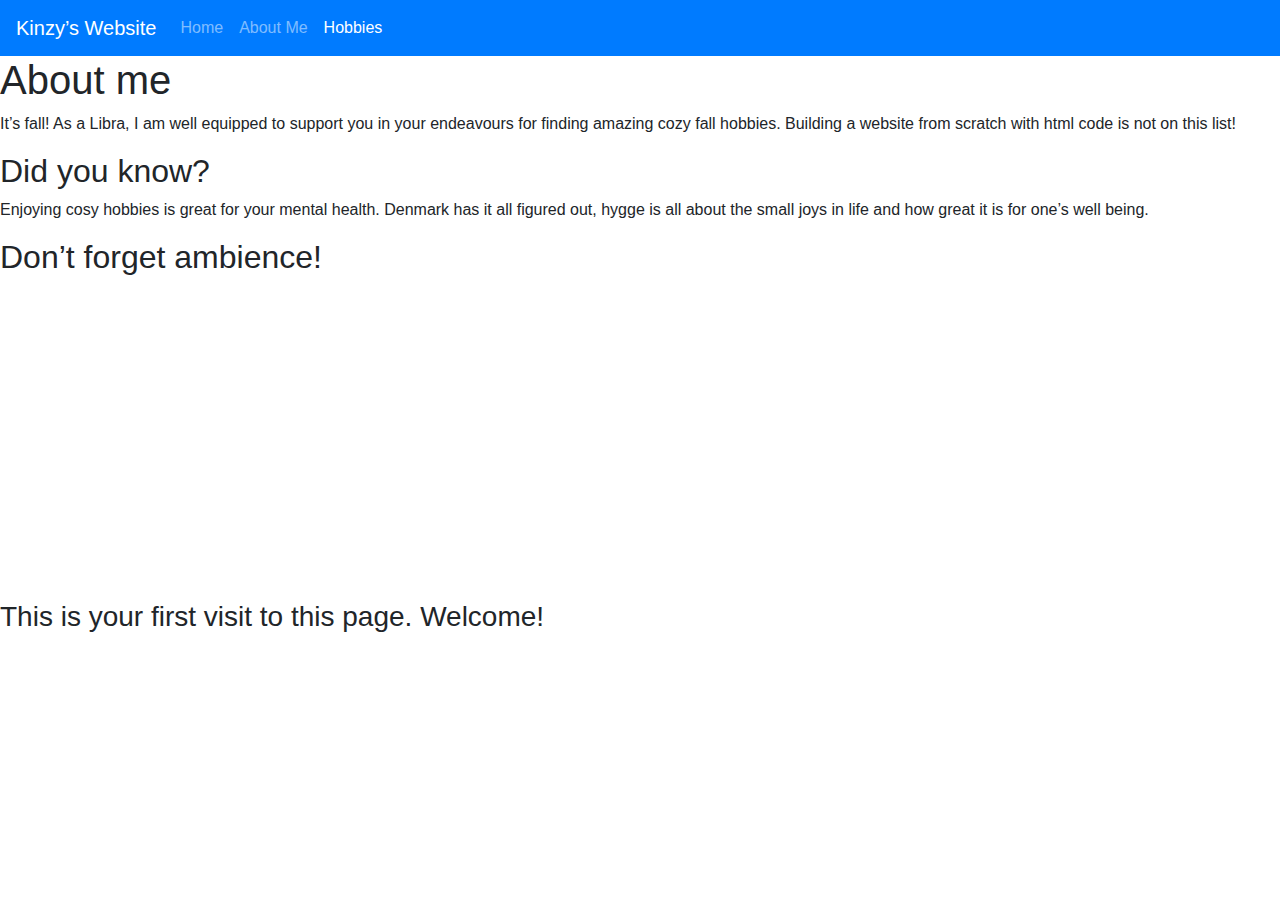
==== aboutme.html @ a8d6b2af "Update aboutme.html" ====
<html>
	<head>
<!-- Global site tag (gtag.js) - Google Analytics -->
<script async src="https://www.googletagmanager.com/gtag/js?id=UA-130033005-1"></script>
<script>
  window.dataLayer = window.dataLayer || [];
  function gtag(){dataLayer.push(arguments);}
  gtag('js', new Date());

  gtag('config', 'UA-130033005-1');
</script>
		<title>
		    ~Kinzy’s Website : More About Me!~
		</title>
	        <link rel="stylesheet" href="https://cdn.jsdelivr.net/npm/bootstrap@4.0.0/dist/css/bootstrap.min.css" integrity="sha384-Gn5384xqQ1aoWXA+058RXPxPg6fy4IWvTNh0E263XmFcJlSAwiGgFAW/dAiS6JXm" crossorigin="anonymous">
  <link href="css/lightbox.css" rel="stylesheet">
	</head>
	<body>
<nav class="navbar navbar-expand-lg navbar-dark bg-primary">

<a class="navbar-brand" href="#">Kinzy’s Website</a>

<button class="navbar-toggler" type="button" data-toggle="collapse" data-target="#navbarSupportedContent" aria-controls="navbarSupportedContent" aria-expanded="false" aria-label="Toggle navigation">

<span class="navbar-toggler-icon"></span>

</button>



<div class="collapse navbar-collapse" id="navbarSupportedContent">

<ul class="navbar-nav mr-auto">

<li class="nav-item">

<a class="nav-link" href="index.html">Home</a>

</li>

<li class="nav-item">

<a class="nav-link" href="about.html">About Me</a>

</li>

<li class="nav-item active">

<a class="nav-link" href="hobbies.html">Hobbies</a>

</li>






</ul>	    
</div>


</nav>

<h1>About me</h1>



<p>

It’s fall! As a Libra, I am well equipped to support you in your endeavours for finding amazing cozy fall hobbies. Building a website from scratch with html code is not on this list! <br/>

</p>



<script src="//platform.linkedin.com/in.js" type="text/javascript"></script>

<script type="IN/MemberProfile" data-id="http://www.linkedin.com/in/kinzy-omar” data-format="inline" data-related="false"></script>



<h2>Did you know?</h2>

<p>

Enjoying cosy hobbies is great for your mental health. Denmark has it all figured out, hygge is all about the small joys in life and how great it is for one’s well being.

</p>

<h2>Don’t forget ambience!</h2>

<iframe width="560" height="315" src="https://www.youtube.com/watch?v=0vU22YUocHs" frameborder="0" allow="accelerometer; autoplay; encrypted-media; gyroscope; picture-in-picture" allowfullscreen></iframe>






<h3><script type = "text/javascript">
var days = 730; // days until cookie expires = 2 years.
var lastvisit=new Object();
var firstvisitmsg="This is your first visit to this page. Welcome!"; 
lastvisit.subsequentvisitmsg="Welcome back! Your last visit was on <b>[displaydate]</b>";

lastvisit.getCookie=function(Name){ 
var re=new RegExp(Name+"=[^;]+", "i"); 
if (document.cookie.match(re)) 
return document.cookie.match(re)[0].split("=")[1];
return''; 
}

lastvisit.setCookie=function(name, value, days){ 
var expireDate = new Date();

var expstring=expireDate.setDate(expireDate.getDate()+parseInt(days));
document.cookie = name+"="+value+"; expires="+expireDate.toGMTString()+"; path=/";
}

lastvisit.showmessage = function() {
var wh = new Date();
if (lastvisit.getCookie("visitc") == "") { 
lastvisit.setCookie("visitc", wh, days); 
document.write(firstvisitmsg);
}

else {
var lv = lastvisit.getCookie("visitc");
var lvp = Date.parse(lv);
var now = new Date();
now.setTime(lvp);
var day = new Array("Sun", "Mon", "Tues", "Wed", "Thur", "Fri", "Sat");
var month = new Array ("Jan", "Feb", "Mar", "Apr", "May", "Jun", "Jul", "Aug", "Sep", "Oct", "Nov", "Dec");
var dd = now.getDate();
var dy = now.getDay();
dy = day[dy];
var mn = now.getMonth();
mn = month[mn];
yy = now.getFullYear();
var hh = now.getHours();
var ampm = "AM";
if (hh >= 12) {ampm = "PM"}
if (hh >12){hh = hh - 12};
if (hh == 0) {hh = 12}
if (hh < 10) {hh = "0" + hh};
var mins = now.getMinutes();
if (mins < 10) {mins = "0"+ mins}
var secs = now.getSeconds();
if (secs < 10) {secs = "0" + secs}
var dispDate = dy + ", " + mn + " " + dd + ", " + yy + " " + hh + ":" + mins + ":" + secs + " " + ampm
document.write(lastvisit.subsequentvisitmsg.replace("\[displaydate\]", dispDate))
}
lastvisit.setCookie("visitc", wh, days);
}
lastvisit.showmessage();


		
</script>
		</h3>

	</body>
</html>
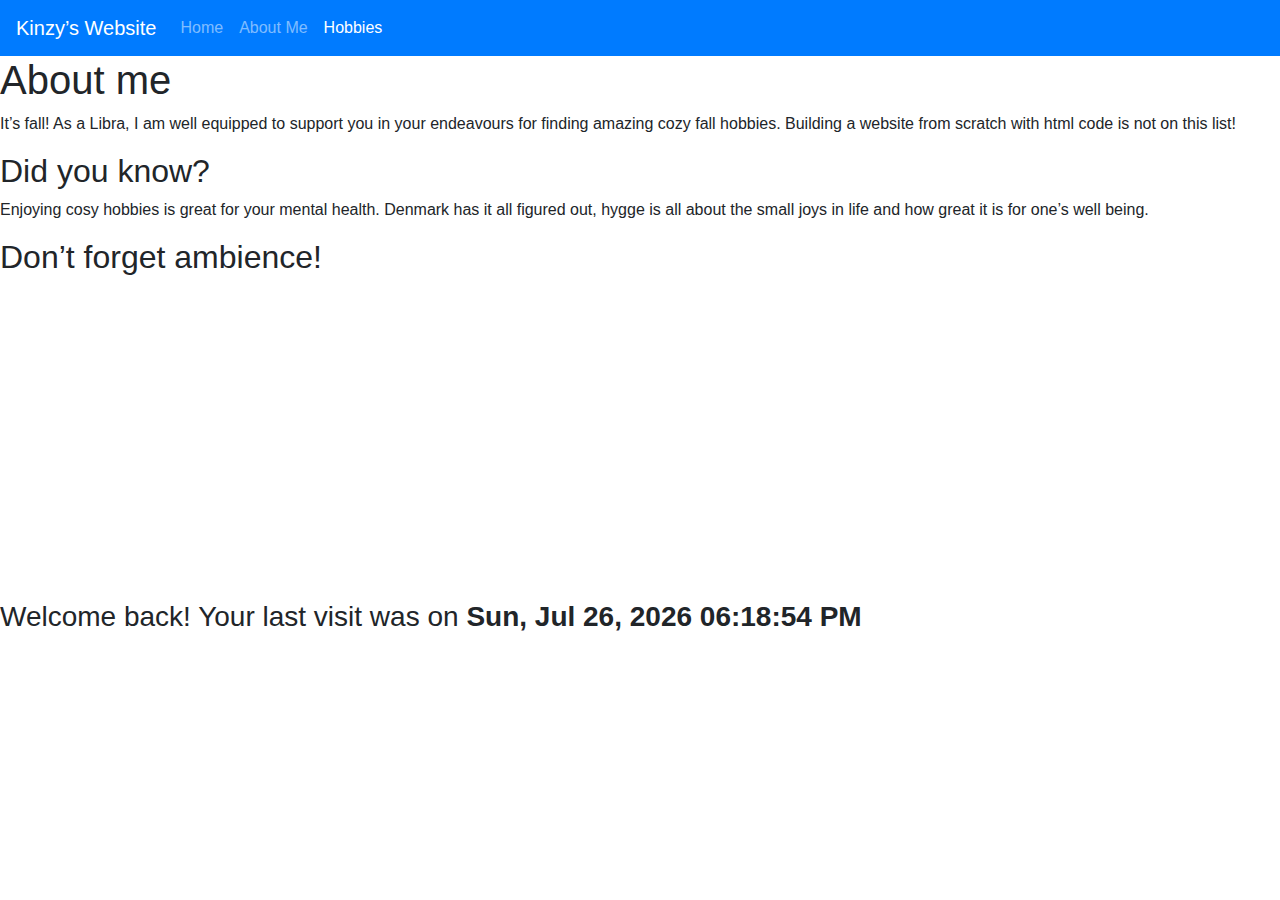
==== commit e7c86791: "Update aboutme.html" ====
--- a/aboutme.html
+++ b/aboutme.html
@@ -10,7 +10,7 @@
   gtag('config', 'UA-130033005-1');
 </script>
 		<title>
-		    ~Kinzy’s Website : More About Me!~
+		    ~Kinzy’s Website : All Things Autumn!~
 		</title>
 	        <link rel="stylesheet" href="https://cdn.jsdelivr.net/npm/bootstrap@4.0.0/dist/css/bootstrap.min.css" integrity="sha384-Gn5384xqQ1aoWXA+058RXPxPg6fy4IWvTNh0E263XmFcJlSAwiGgFAW/dAiS6JXm" crossorigin="anonymous">
   <link href="css/lightbox.css" rel="stylesheet">
@@ -89,7 +89,7 @@
 
 <h2>Don’t forget ambience!</h2>
 
-<iframe width="560" height="315" src="https://www.youtube.com/watch?v=0vU22YUocHs" frameborder="0" allow="accelerometer; autoplay; encrypted-media; gyroscope; picture-in-picture" allowfullscreen></iframe>
+<iframe width="560" height="315" src="https://www.youtube.com/watch?v=bmI-4I9mbLE" frameborder="0" allow="accelerometer; autoplay; encrypted-media; gyroscope; picture-in-picture" allowfullscreen></iframe>
 
 
 
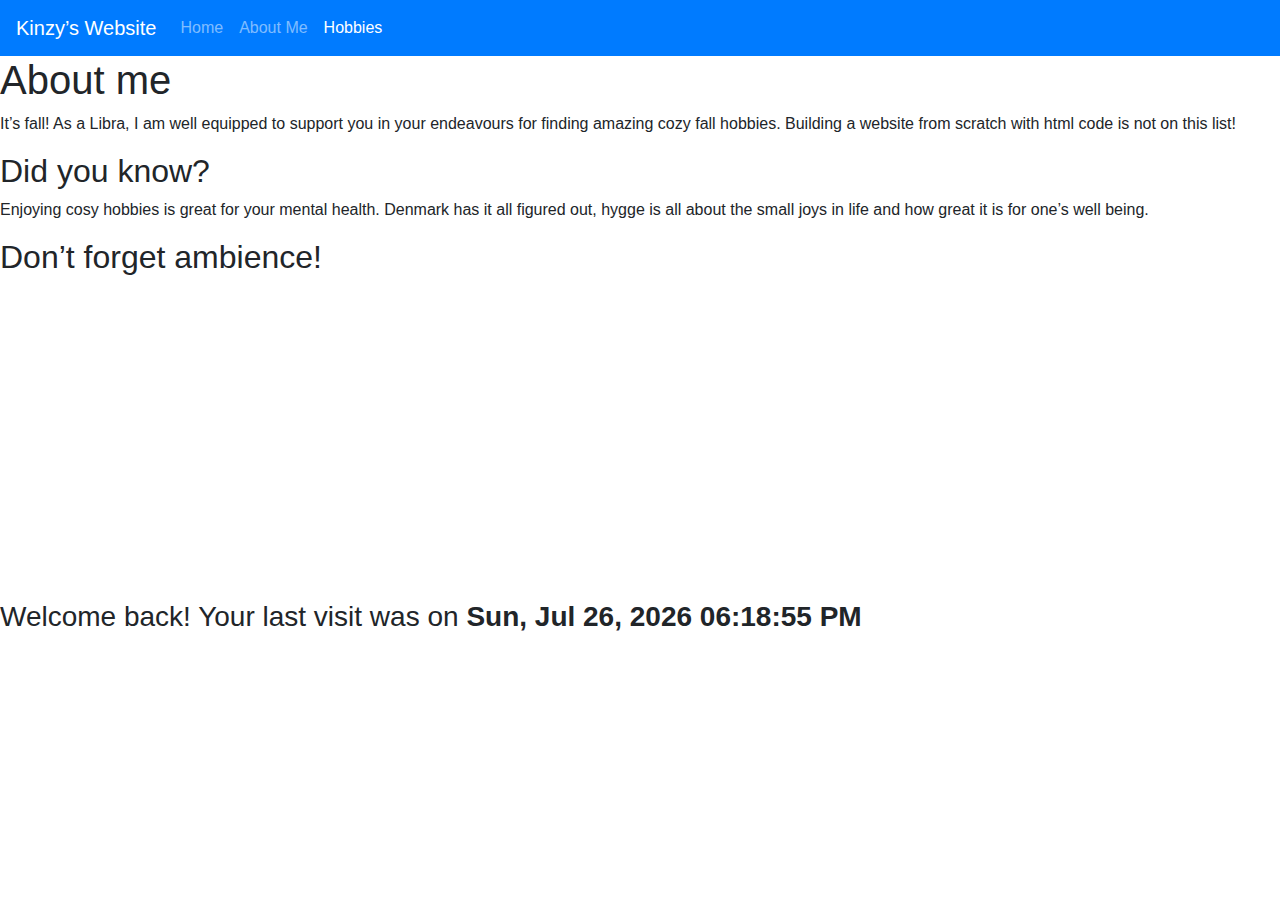
==== commit 80dab965: "Update aboutme.html" ====
--- a/aboutme.html
+++ b/aboutme.html
@@ -72,10 +72,8 @@
 </p>
 
 
-
-<script src="//platform.linkedin.com/in.js" type="text/javascript"></script>
-
-<script type="IN/MemberProfile" data-id="http://www.linkedin.com/in/kinzy-omar” data-format="inline" data-related="false"></script>
+<script src="https://platform.linkedin.com/in.js" type="text/javascript">lang: en_US</script>
+<script type="IN/Share" data-url="https://www.linkedin.com/kinzy-omar"></script>
 
 
 
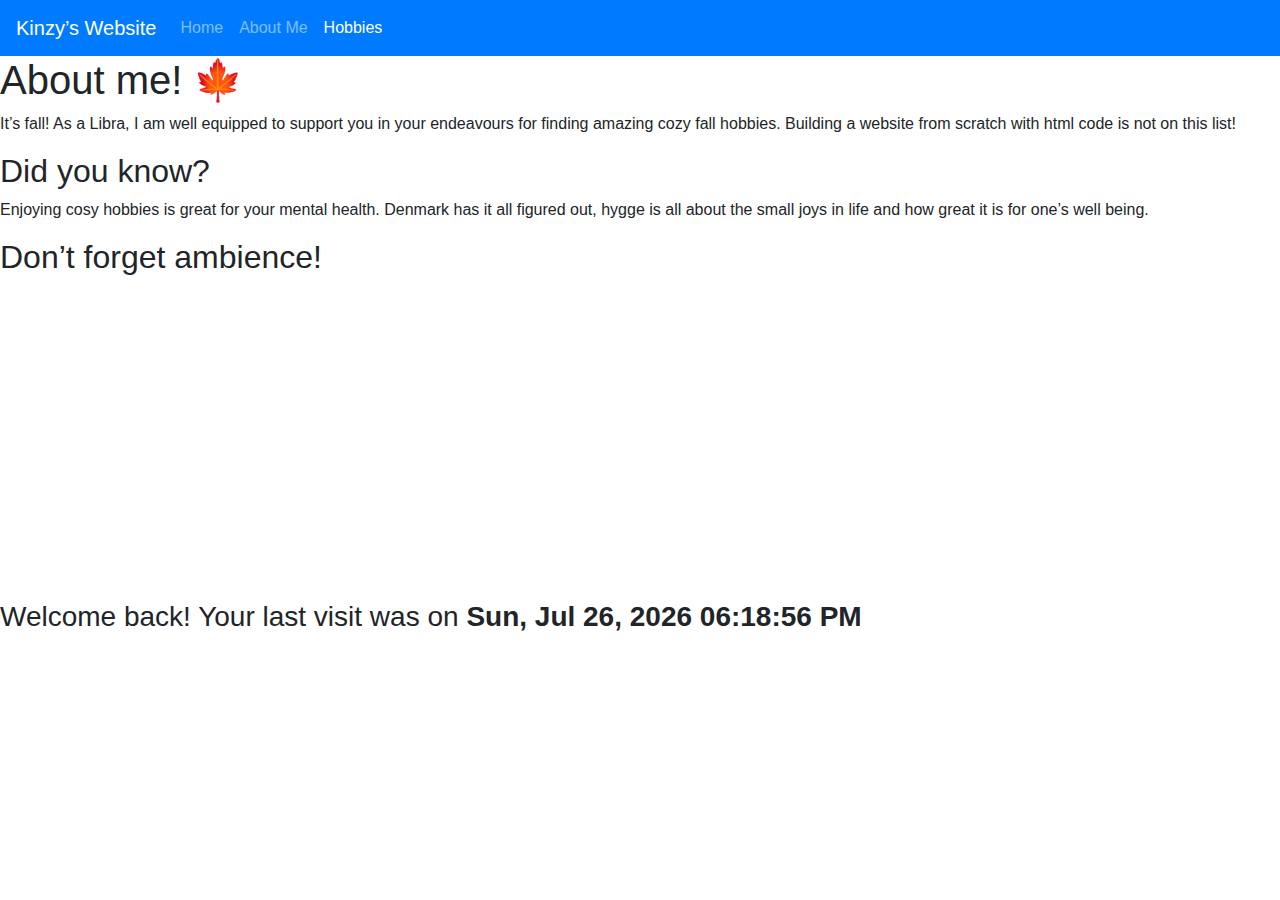
==== commit 64da1387: "Update aboutme.html" ====
--- a/aboutme.html
+++ b/aboutme.html
@@ -61,7 +61,7 @@
 
 </nav>
 
-<h1>About me</h1>
+<h1>About me! 🍁</h1>
 
 
 
@@ -87,8 +87,7 @@
 
 <h2>Don’t forget ambience!</h2>
 
-<iframe width="560" height="315" src="https://www.youtube.com/watch?v=bmI-4I9mbLE" frameborder="0" allow="accelerometer; autoplay; encrypted-media; gyroscope; picture-in-picture" allowfullscreen></iframe>
-
+<iframe width="560" height="315" src="https://www.youtube.com/watch?v=bmI-4I9mbLE" title="YouTube video player" frameborder="0" allow="accelerometer; autoplay; clipboard-write; encrypted-media; gyroscope; picture-in-picture; web-share" allowfullscreen></iframe>
 
 
 
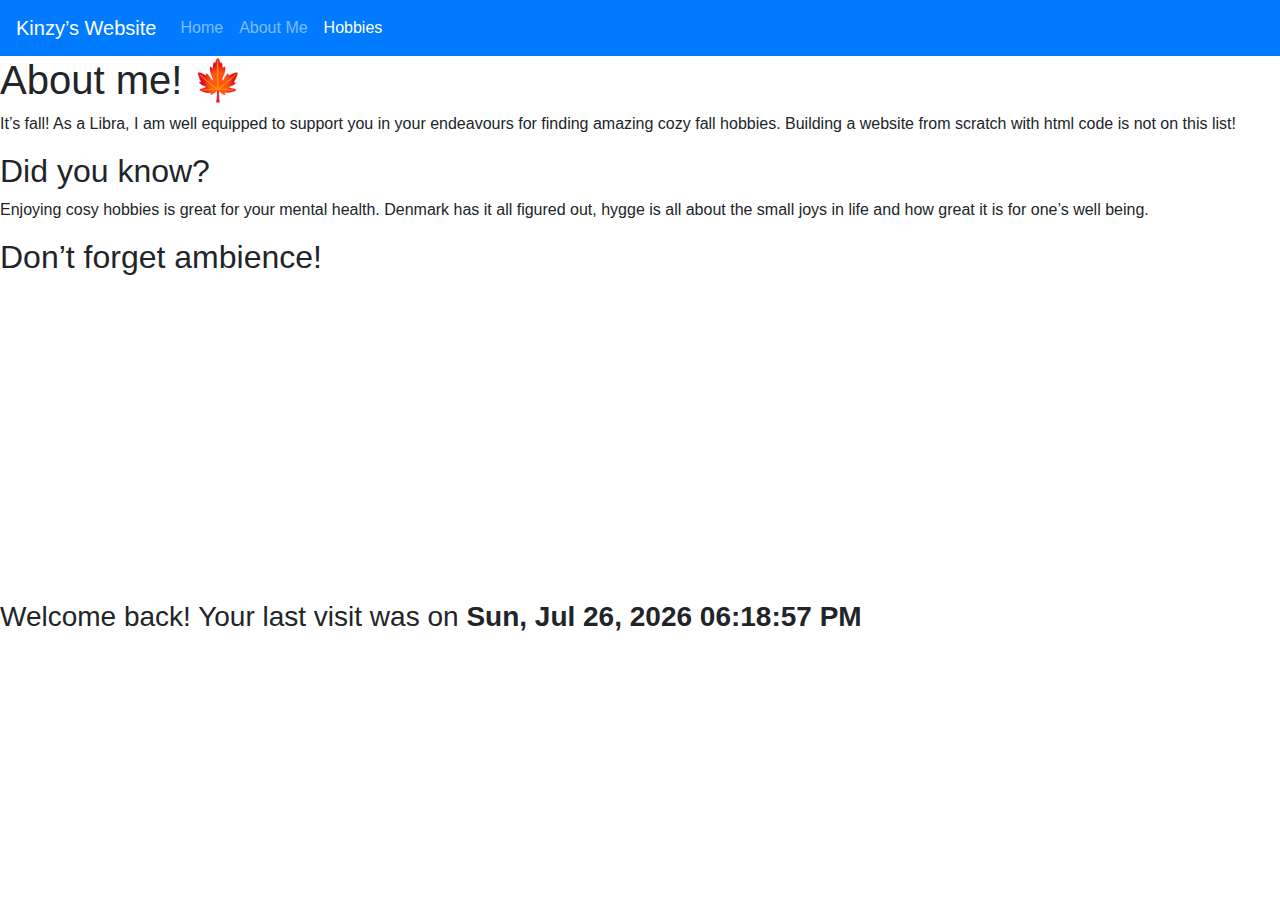
==== commit 17a366d7: "Update aboutme.html" ====
--- a/aboutme.html
+++ b/aboutme.html
@@ -10,7 +10,7 @@
   gtag('config', 'UA-130033005-1');
 </script>
 		<title>
-		    ~Kinzy’s Website : All Things Autumn!~
+		    ~All Things Autumn! 🍁~
 		</title>
 	        <link rel="stylesheet" href="https://cdn.jsdelivr.net/npm/bootstrap@4.0.0/dist/css/bootstrap.min.css" integrity="sha384-Gn5384xqQ1aoWXA+058RXPxPg6fy4IWvTNh0E263XmFcJlSAwiGgFAW/dAiS6JXm" crossorigin="anonymous">
   <link href="css/lightbox.css" rel="stylesheet">
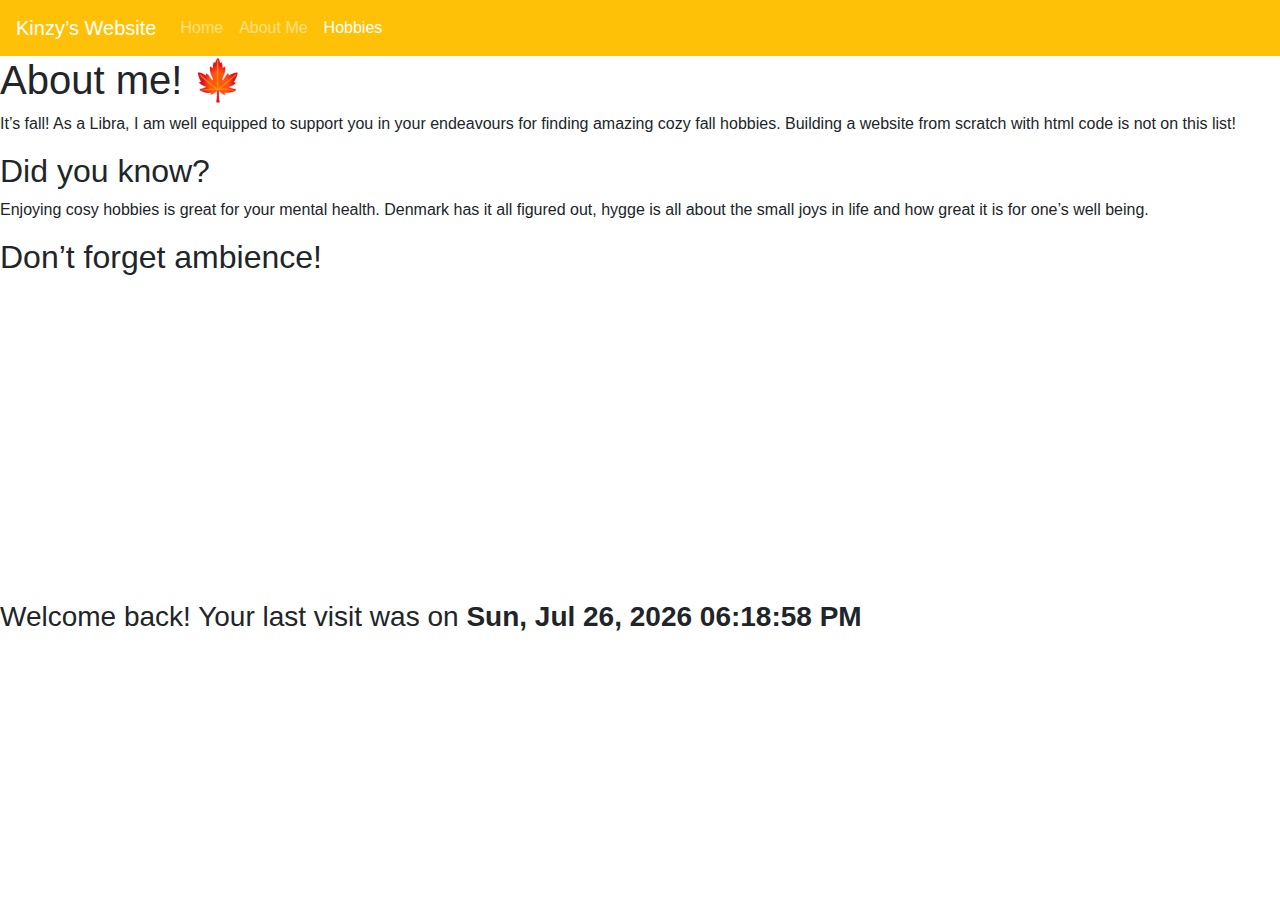
==== commit 27fffd81: "Update aboutme.html" ====
--- a/aboutme.html
+++ b/aboutme.html
@@ -16,7 +16,7 @@
   <link href="css/lightbox.css" rel="stylesheet">
 	</head>
 	<body>
-<nav class="navbar navbar-expand-lg navbar-dark bg-primary">
+<nav class="navbar navbar-expand-sm bg-warning navbar-dark">
 
 <a class="navbar-brand" href="#">Kinzy’s Website</a>
 
@@ -87,7 +87,7 @@
 
 <h2>Don’t forget ambience!</h2>
 
-<iframe width="560" height="315" src="https://www.youtube.com/watch?v=bmI-4I9mbLE" title="YouTube video player" frameborder="0" allow="accelerometer; autoplay; clipboard-write; encrypted-media; gyroscope; picture-in-picture; web-share" allowfullscreen></iframe>
+<iframe width="560" height="315" src="https://www.youtube.com/embed/bmI-4I9mbLE?si=YhZuw284vMHYAezQ" title="YouTube video player" frameborder="0" allow="accelerometer; autoplay; clipboard-write; encrypted-media; gyroscope; picture-in-picture; web-share" allowfullscreen></iframe>
 
 
 
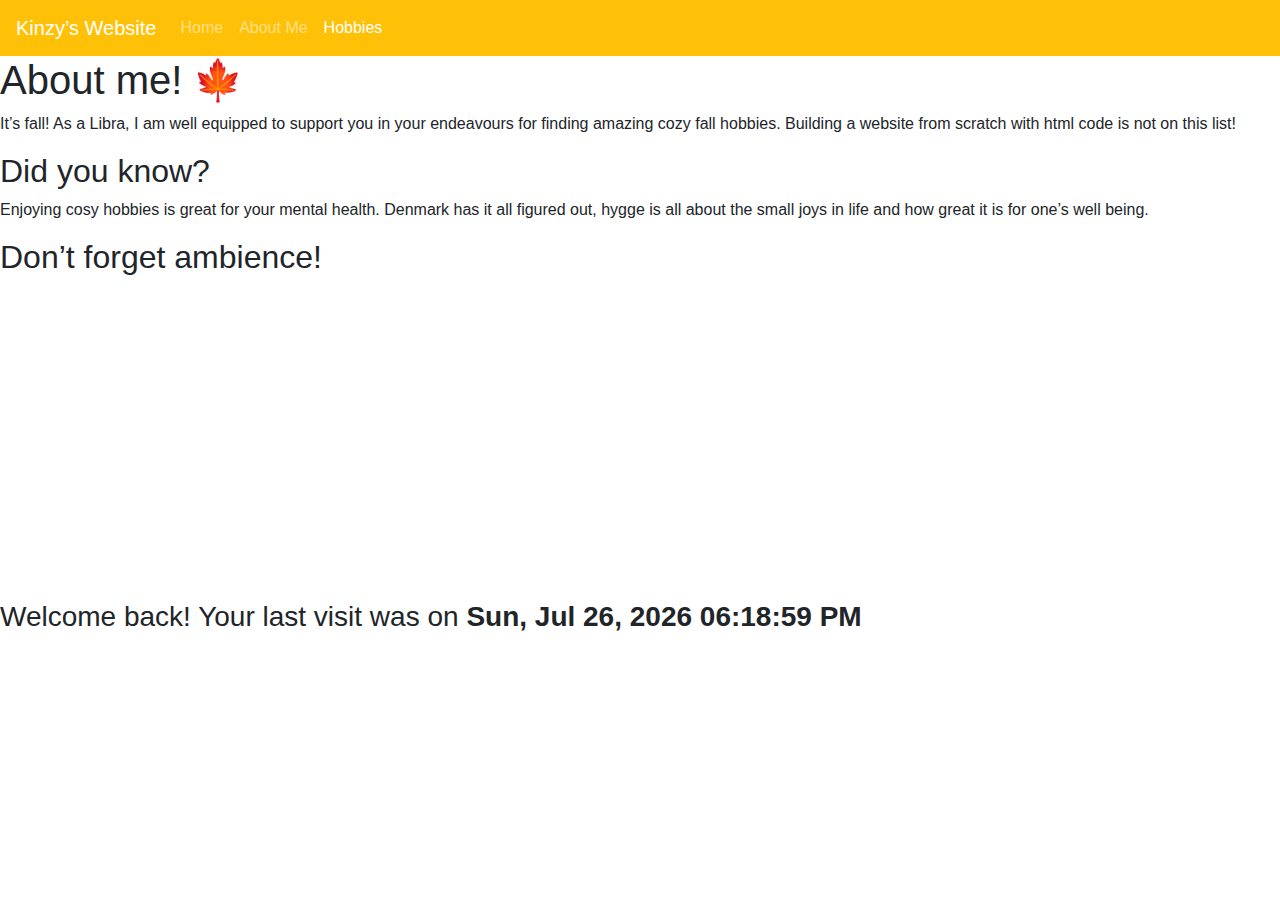
==== commit d07391fa: "Update aboutme.html" ====
--- a/aboutme.html
+++ b/aboutme.html
@@ -1,13 +1,13 @@
 <html>
 	<head>
-<!-- Global site tag (gtag.js) - Google Analytics -->
-<script async src="https://www.googletagmanager.com/gtag/js?id=UA-130033005-1"></script>
+<!-- Google tag (gtag.js) -->
+<script async src="https://www.googletagmanager.com/gtag/js?id=G-52T5JSBLVG"></script>
 <script>
   window.dataLayer = window.dataLayer || [];
   function gtag(){dataLayer.push(arguments);}
   gtag('js', new Date());
 
-  gtag('config', 'UA-130033005-1');
+  gtag('config', 'G-52T5JSBLVG');
 </script>
 		<title>
 		    ~All Things Autumn! 🍁~
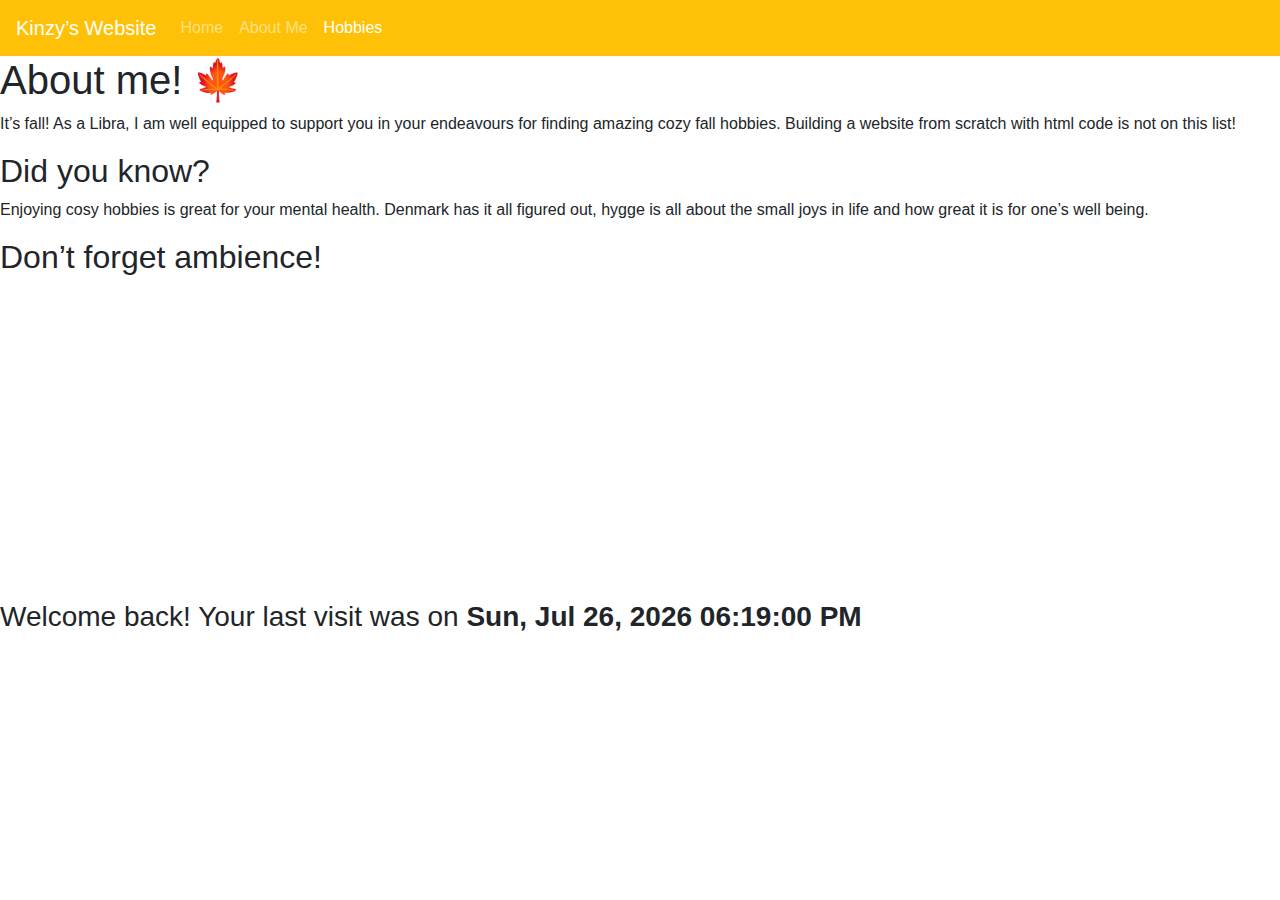
==== commit 36798962: "Update aboutme.html" ====
--- a/aboutme.html
+++ b/aboutme.html
@@ -1,13 +1,13 @@
 <html>
 	<head>
 <!-- Google tag (gtag.js) -->
-<script async src="https://www.googletagmanager.com/gtag/js?id=G-52T5JSBLVG"></script>
+<script async src="https://www.googletagmanager.com/gtag/js?id=G-0K02YK6BLR"></script>
 <script>
   window.dataLayer = window.dataLayer || [];
   function gtag(){dataLayer.push(arguments);}
   gtag('js', new Date());
 
-  gtag('config', 'G-52T5JSBLVG');
+  gtag('config', 'G-0K02YK6BLR');
 </script>
 		<title>
 		    ~All Things Autumn! 🍁~
@@ -70,12 +70,6 @@
 It’s fall! As a Libra, I am well equipped to support you in your endeavours for finding amazing cozy fall hobbies. Building a website from scratch with html code is not on this list! <br/>
 
 </p>
-
-
-<script src="https://platform.linkedin.com/in.js" type="text/javascript">lang: en_US</script>
-<script type="IN/Share" data-url="https://www.linkedin.com/kinzy-omar"></script>
-
-
 
 <h2>Did you know?</h2>
 
